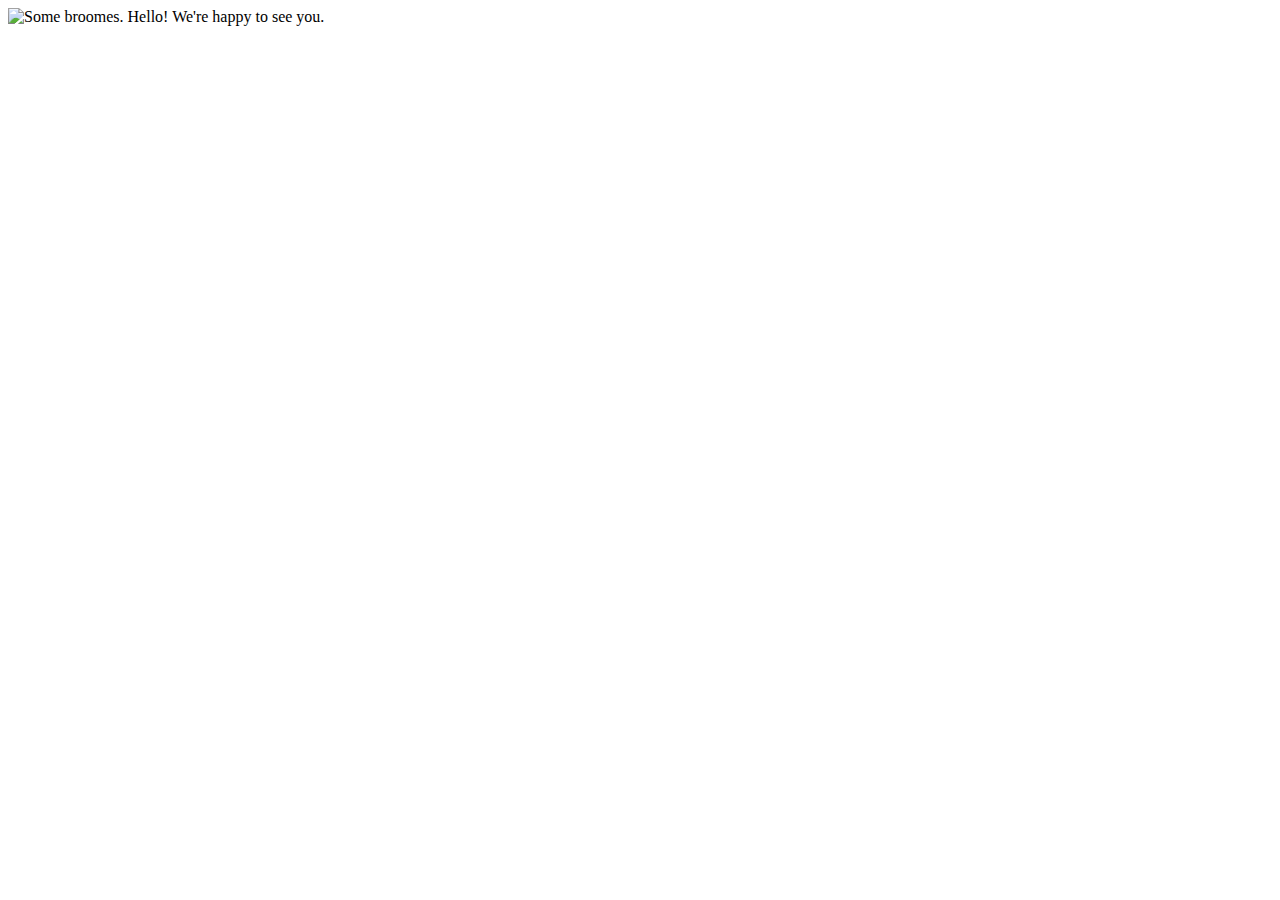
==== public/index.html @ 492405db "Add initial Pulumi stack" ====
<!DOCTYPE html>
<html lang="en">
<head>
    <meta charset="UTF-8">
    <meta name="viewport" content="width=device-width, initial-scale=1.0">
    <title>Broome Video</title>
</head>
<body>
    <img src="/images/broomes.jpg" alt="Some broomes.">
    Hello! We're happy to see you.
</body>
</html>
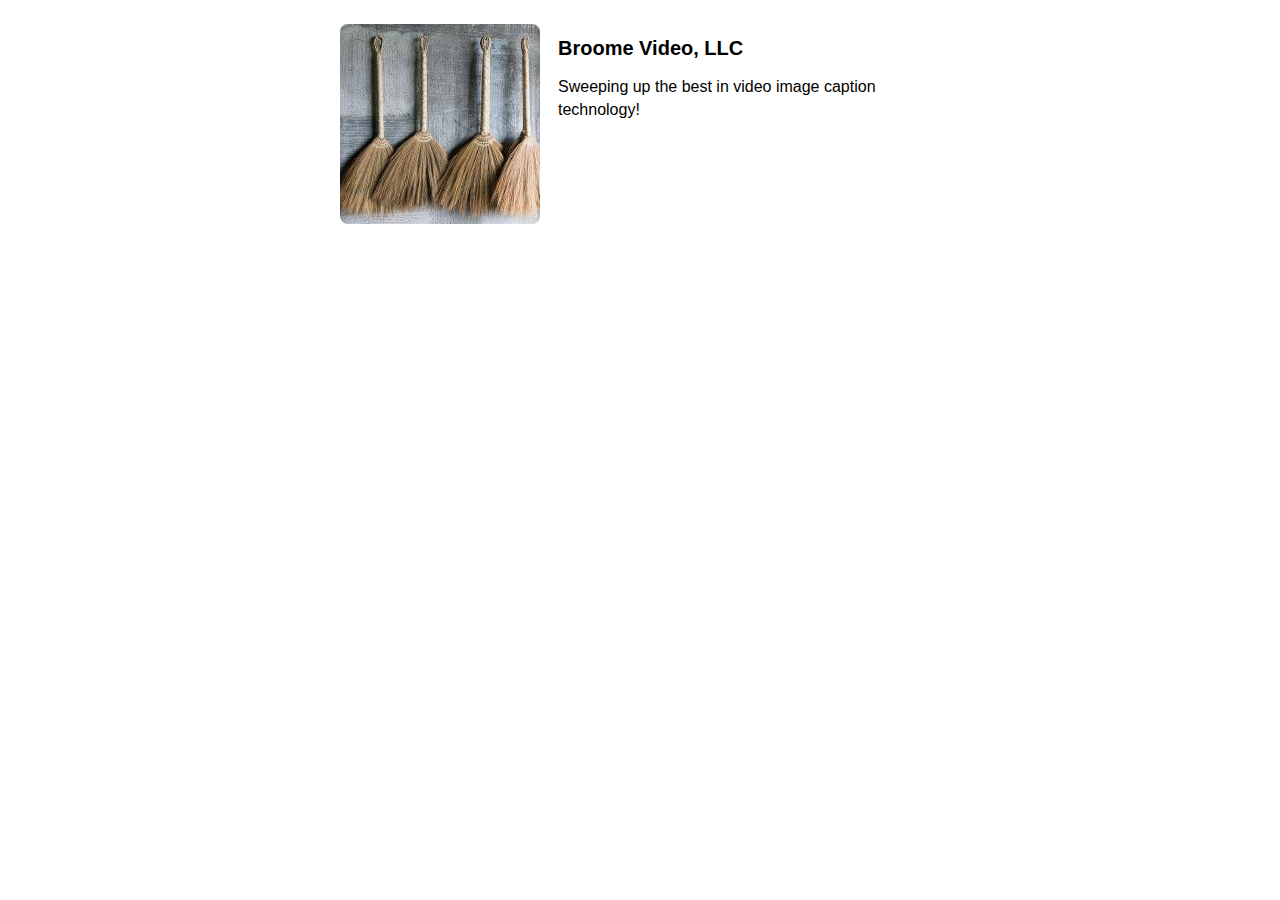
==== commit 46f7209e: "Add some light formatting" ====
--- a/public/index.html
+++ b/public/index.html
@@ -3,10 +3,18 @@
 <head>
     <meta charset="UTF-8">
     <meta name="viewport" content="width=device-width, initial-scale=1.0">
-    <title>Broome Video</title>
+    <title>Broome Video, LLC</title>
+    <link rel="stylesheet" href="styles/main.css">
 </head>
 <body>
-    <img src="/images/broomes.jpg" alt="Some broomes.">
-    Hello! We're happy to see you.
+    <div class="container">
+        <img src="images/broomes.jpg" alt="Some broomes.">
+        <div>
+            <h1>Broome Video, LLC</h1>
+            <p>
+                Sweeping up the best in video image caption technology!
+            </p>
+        </div>
+    </div>
 </body>
 </html>
--- a/public/styles/main.css
+++ b/public/styles/main.css
@@ -0,0 +1,32 @@
+body {
+    font-family: "Helvetica Neue", Helvetica, Arial, sans-serif;
+    padding: 24px;
+    margin: 0;
+}
+
+h1 {
+    font-size: 20px;
+}
+
+.container {
+    margin: 0 auto;
+    max-width: 200px;
+}
+
+img {
+    border-radius: 8px;
+    margin-right: 18px;
+}
+
+p {
+    line-height: 1.4;
+}
+
+@media (min-width: 800px) {
+    .container {
+        display: flex;
+        margin: 0 auto;
+        width: 600px;
+        max-width: inherit;
+    }
+}
